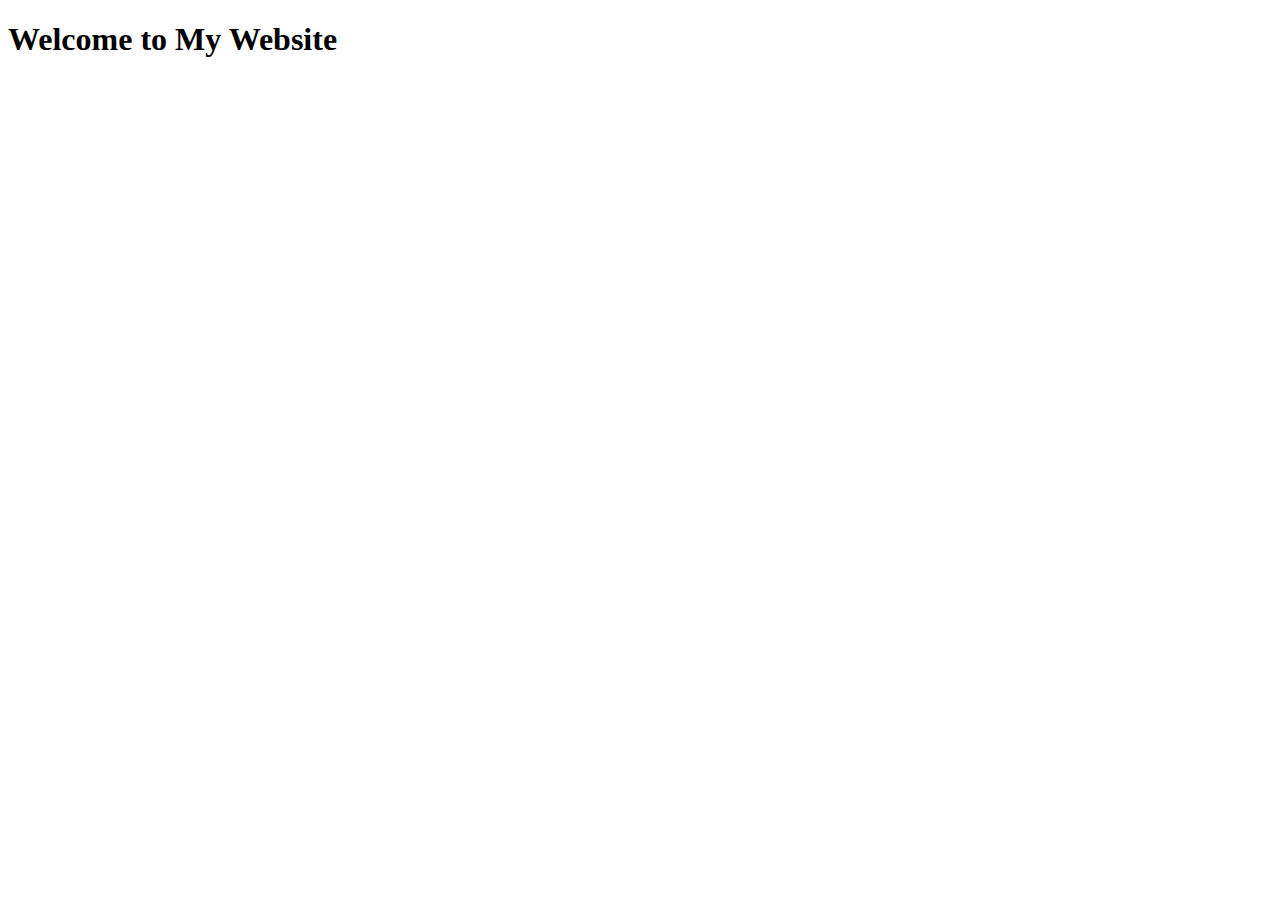
==== index.html @ c821cc80 "Create index.html" ====
<!DOCTYPE html>
<html lang="en">
  <head>
    <meta charset="UTF-8">
    <meta name="viewport" content="width=device-width, initial-scale=1.0">
    <meta http-equiv="X-UA-Compatible" content="ie=edge">
    <title>My Website</title>
    <link rel="stylesheet" href="./style.css">
    <link rel="icon" href="./favicon.ico" type="image/x-icon">
  </head>
  <body>
    <main>
        <h1>Welcome to My Website</h1>  
    </main>
    <script src="index.js"></script>
  </body>
</html>
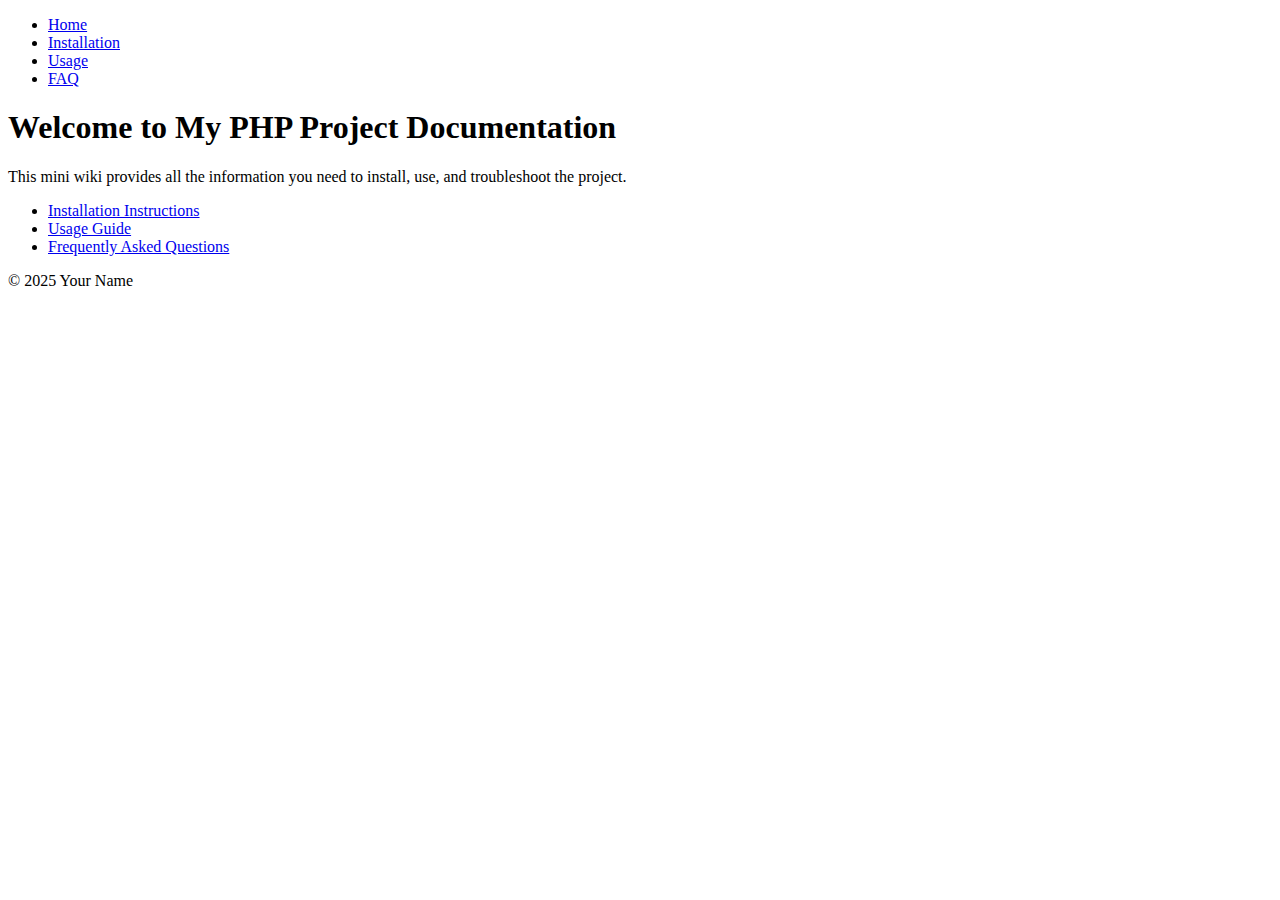
==== commit f3423b4d: "Update index.html" ====
--- a/index.html
+++ b/index.html
@@ -1,17 +1,34 @@
 <!DOCTYPE html>
 <html lang="en">
-  <head>
+<head>
     <meta charset="UTF-8">
-    <meta name="viewport" content="width=device-width, initial-scale=1.0">
-    <meta http-equiv="X-UA-Compatible" content="ie=edge">
-    <title>My Website</title>
-    <link rel="stylesheet" href="./style.css">
-    <link rel="icon" href="./favicon.ico" type="image/x-icon">
-  </head>
-  <body>
+    <title>My PHP Project - Home</title>
+    <link rel="stylesheet" href="assets/css/styles.css">
+</head>
+<body>
+
+    <nav>
+        <ul>
+            <li><a href="index.html">Home</a></li>
+            <li><a href="installation.html">Installation</a></li>
+            <li><a href="usage.html">Usage</a></li>
+            <li><a href="faq.html">FAQ</a></li>
+        </ul>
+    </nav>
+
     <main>
-        <h1>Welcome to My Website</h1>  
+        <h1>Welcome to My PHP Project Documentation</h1>
+        <p>This mini wiki provides all the information you need to install, use, and troubleshoot the project.</p>
+        <ul>
+            <li><a href="installation.html">Installation Instructions</a></li>
+            <li><a href="usage.html">Usage Guide</a></li>
+            <li><a href="faq.html">Frequently Asked Questions</a></li>
+        </ul>
     </main>
-    <script src="index.js"></script>
-  </body>
+
+    <footer>
+        &copy; 2025 Your Name
+    </footer>
+
+</body>
 </html>
